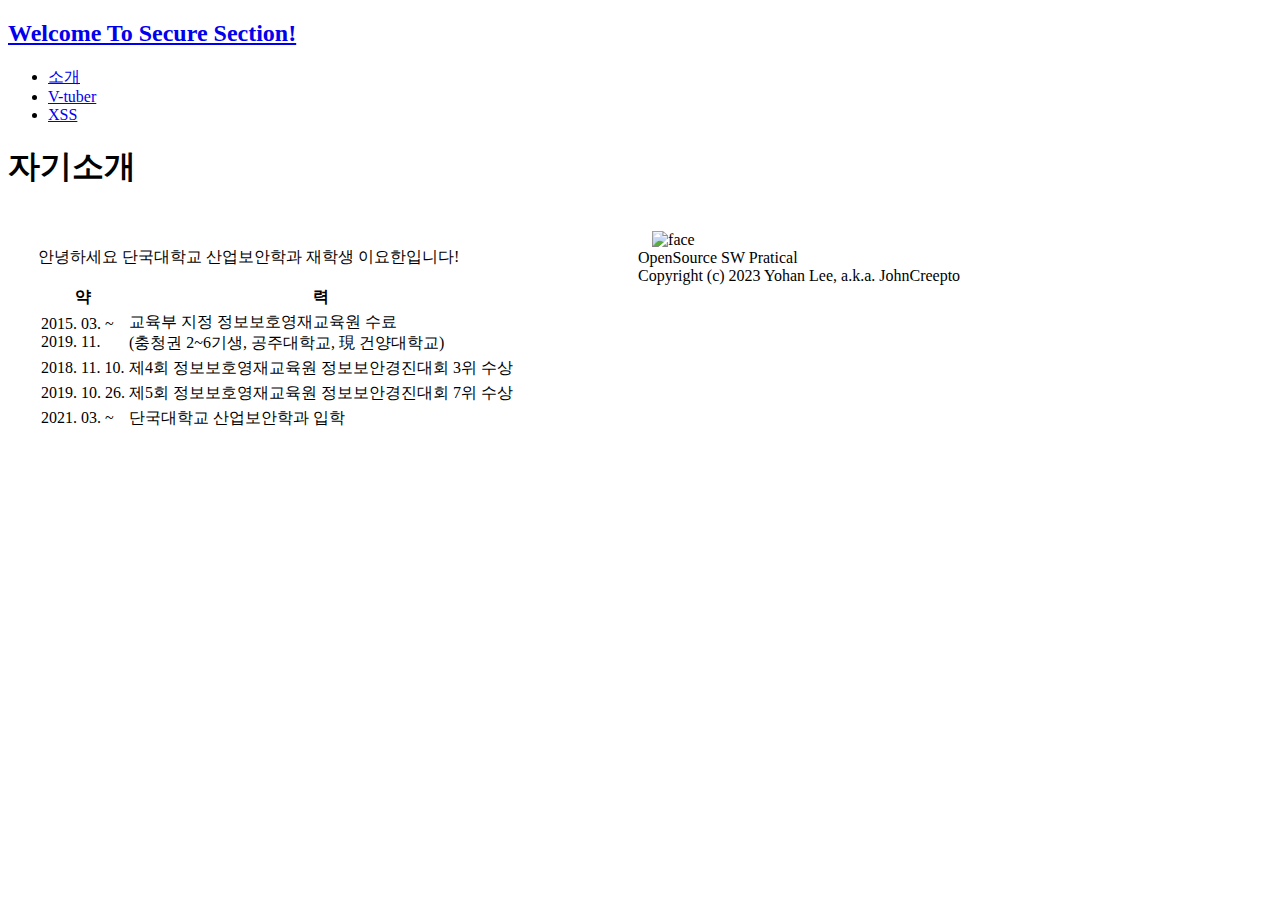
==== files/intro.html @ 6d383827 "update intro.html - readability enhenced 2" ====
<!DOCTYPE html>
<html>

<head>
    <meta charset="utf-8">
    <link rel="stylesheet" type="text/css" href="/Mid-Term-Project/files/style.css">
    <style>
        #viewtop {
            background: url("/Mid-Term-Project/images/hacker.png") center no-repeat;
            width: 100%;
            background-size: cover;
        }

        .paragraph {
            padding: 20px 30px 10px 30px;
        }

        #paragraph_1 {
            float: left;
            width: 49%;
            padding-right: 10px;
        }

        #paragraph_2 {
            float: right;
            width: 49%;
            padding-left: 10px;
        }
    </style>
    <title>Who I Am?</title>
</head>

<body>
<header>
    <div id="logo">
        <h2><a href="/Mid-Term-Project/index.html">Welcome To Secure Section!</a></h2>
        <ul>
            <li><a href="/Mid-Term-Project/files/intro.html">소개</a></li>
            <li><a href="/Mid-Term-Project/files/Vtuber.html">V-tuber</a></li>
            <li><a href="/Mid-Term-Project/files/xss.html">XSS</a></li>
        </ul>
    </div>
</header>

<section>

    <h1 id="viewtop">자기소개</h1>
    <div class="paragraph">
        <div id="paragraph_1">
            <p>
                안녕하세요 단국대학교 산업보안학과 재학생 이요한입니다!<br>
                <table border="0">
                    <th>   약</th>
                    <th>력   </th>
                    <tr>
                        <td>2015. 03. ~ <br>2019. 11. </td>
                        <td>교육부 지정 정보보호영재교육원 수료<br>(충청권 2~6기생, 공주대학교, 現 건양대학교)</td>
                    </tr>
                    <tr>
                        <td>2018. 11. 10. </td>
                        <td>제4회 정보보호영재교육원 정보보안경진대회 3위 수상</td>
                    </tr>
                    <tr>
                        <td>2019. 10. 26. </td>
                        <td>제5회 정보보호영재교육원 정보보안경진대회 7위 수상</td>
                    </tr>
                    <tr>
                        <td>2021. 03. ~ </td>
                        <td>단국대학교 산업보안학과 입학</td>
                    </tr>
                </table>
            </p>
        </div>
        <div id="paragraph_2">
            <img src="/Mid-Term-Project/images/name.png" alt="face">
        </div>
    </div>


</section>

<footer> OpenSource SW Pratical
    <br>Copyright (c) 2023 Yohan Lee, a.k.a. JohnCreepto</footer>
</body>

</html>
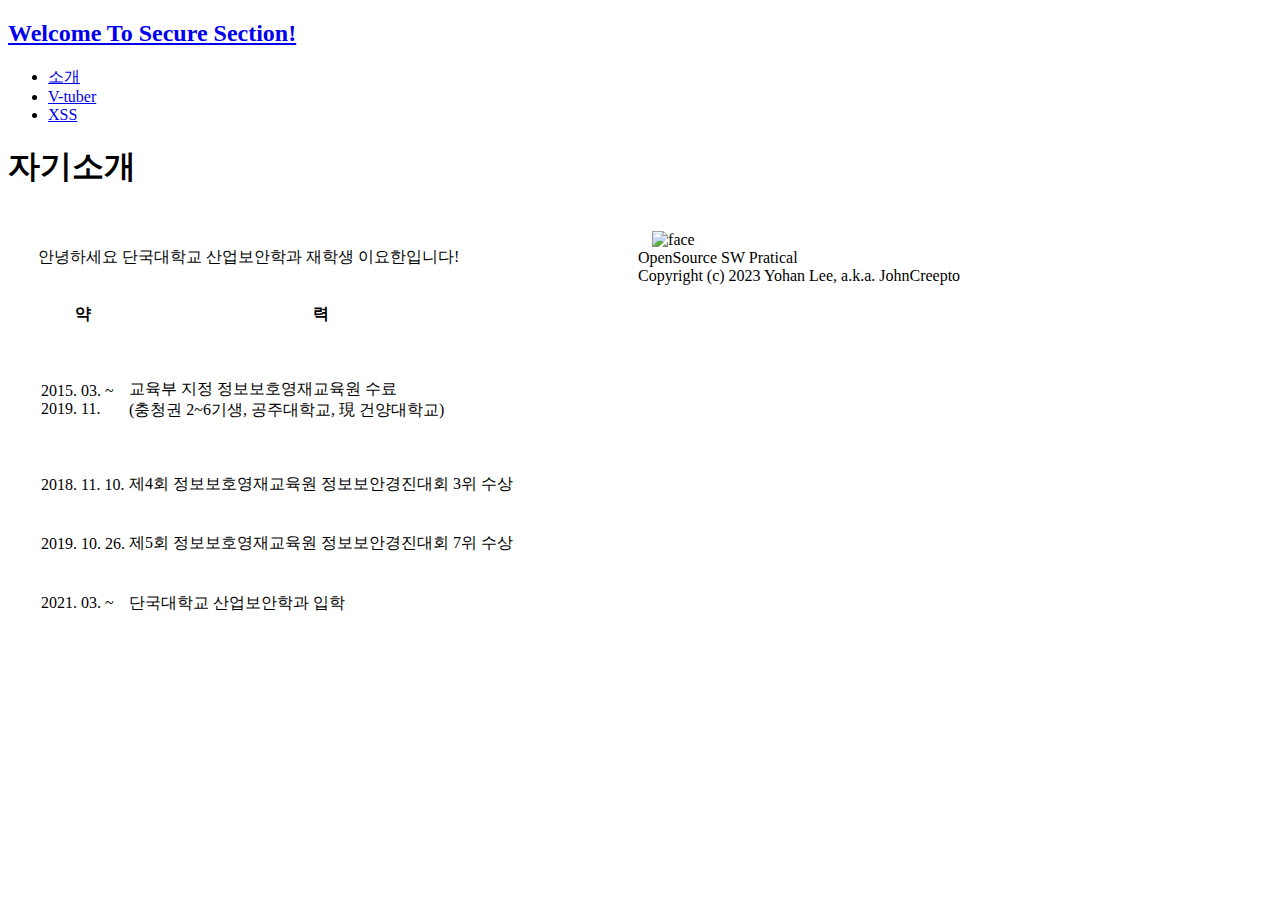
==== commit a5e64a23: "update intro.html - readability enhenced 3" ====
--- a/files/intro.html
+++ b/files/intro.html
@@ -49,7 +49,7 @@
         <div id="paragraph_1">
             <p>
                 안녕하세요 단국대학교 산업보안학과 재학생 이요한입니다!<br>
-                <table border="0">
+                <table border="0" height="350">
                     <th>   약</th>
                     <th>력   </th>
                     <tr>
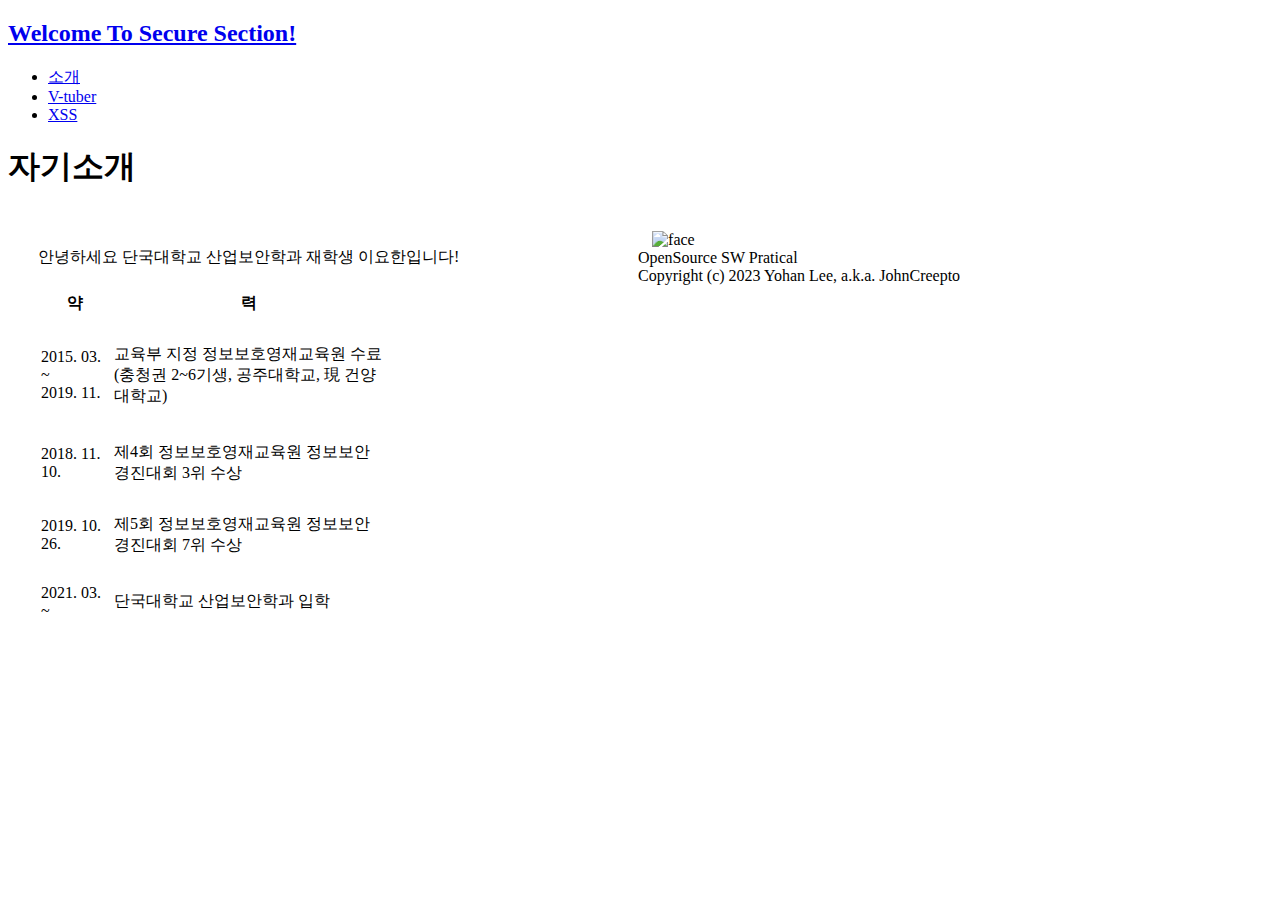
==== commit 12224446: "update intro.html - readability enhenced 4" ====
--- a/files/intro.html
+++ b/files/intro.html
@@ -49,7 +49,7 @@
         <div id="paragraph_1">
             <p>
                 안녕하세요 단국대학교 산업보안학과 재학생 이요한입니다!<br>
-                <table border="0" height="350">
+                <table border="0" width="350" height="350">
                     <th>   약</th>
                     <th>력   </th>
                     <tr>
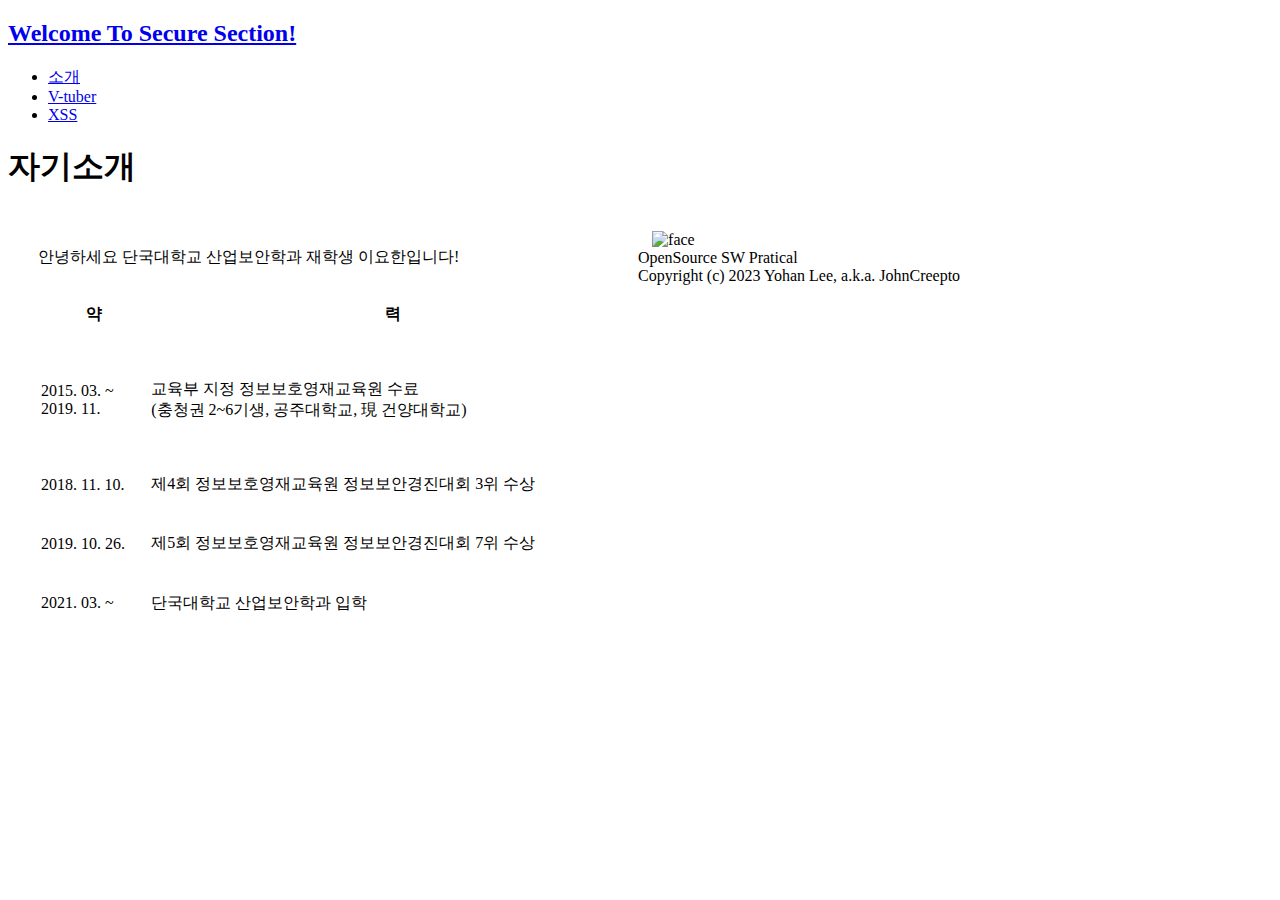
==== commit 3dac5ca6: "update intro.html - readability enhenced 4-1" ====
--- a/files/intro.html
+++ b/files/intro.html
@@ -49,7 +49,7 @@
         <div id="paragraph_1">
             <p>
                 안녕하세요 단국대학교 산업보안학과 재학생 이요한입니다!<br>
-                <table border="0" width="350" height="350">
+                <table border="0" width="600" height="350">
                     <th>   약</th>
                     <th>력   </th>
                     <tr>
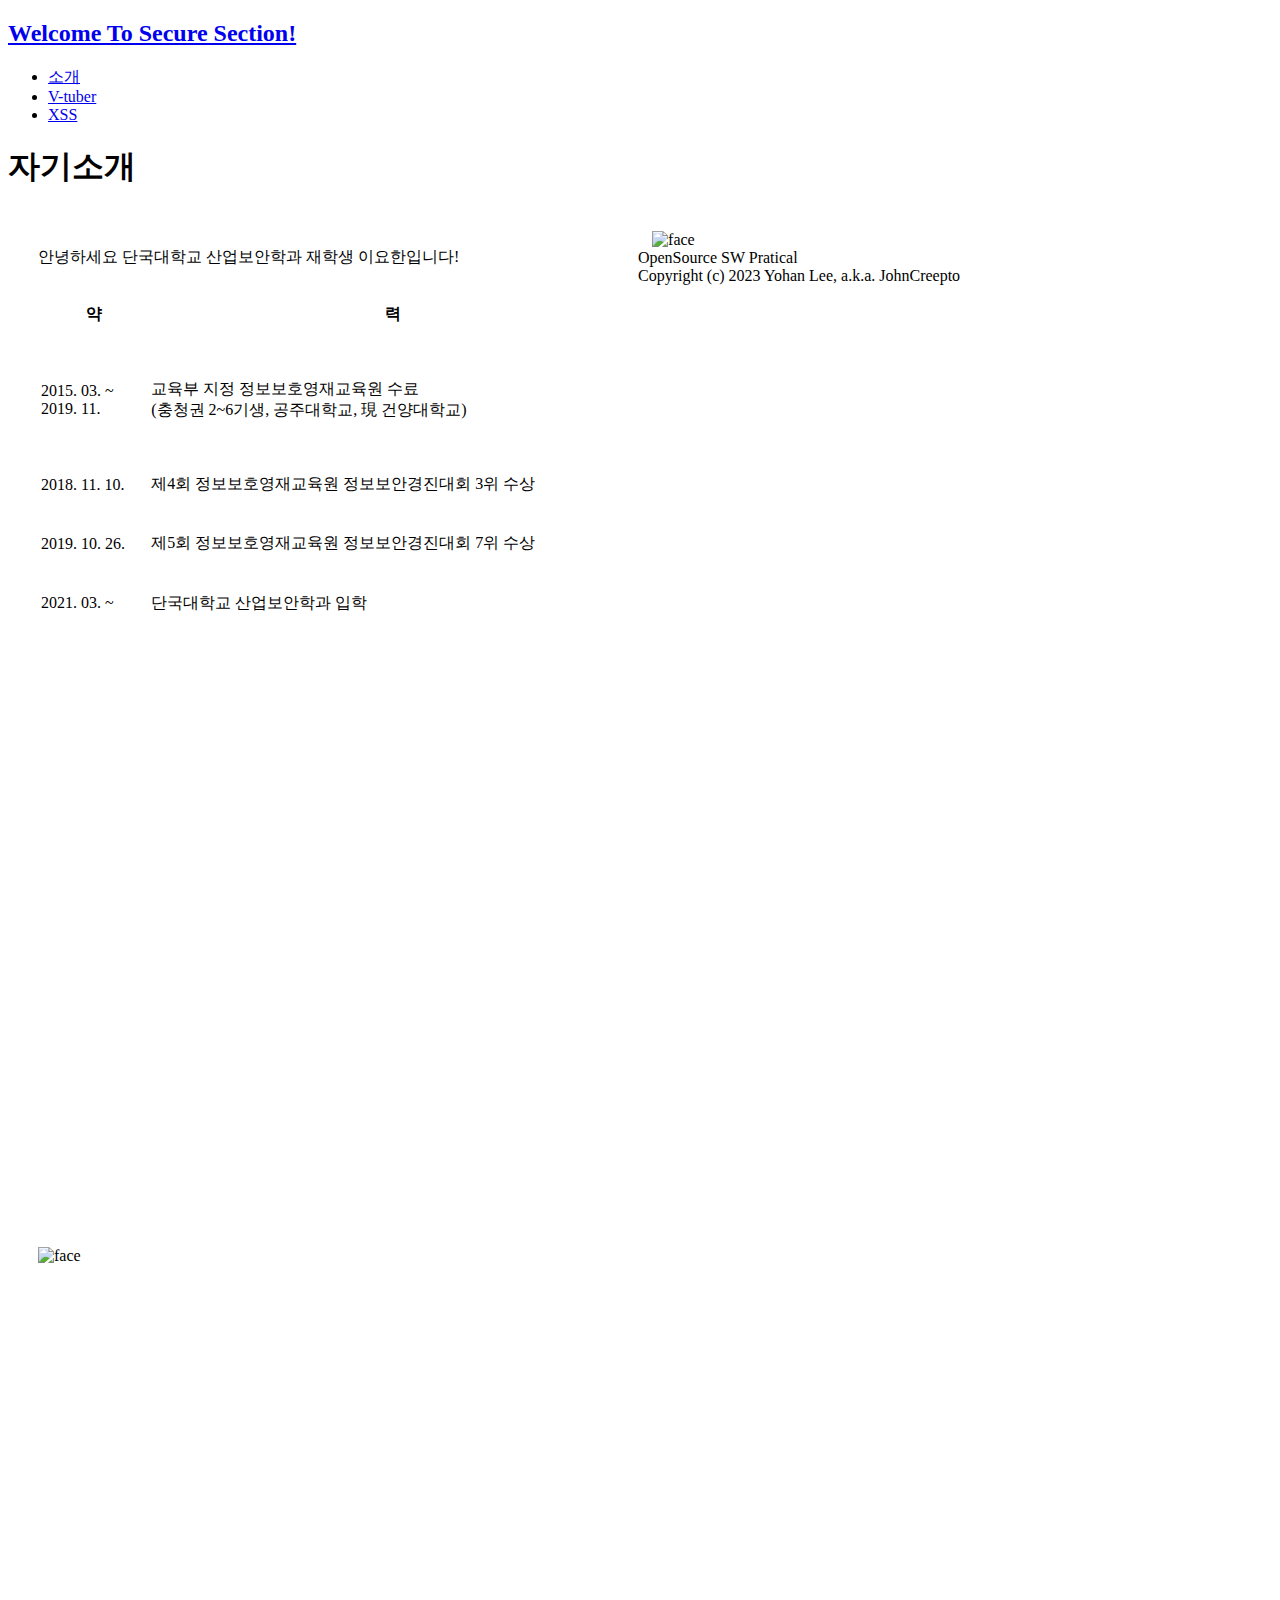
==== commit 58400dee: "update xss_flag & intro" ====
--- a/files/intro.html
+++ b/files/intro.html
@@ -15,13 +15,22 @@
             padding: 20px 30px 10px 30px;
         }
 
-        #paragraph_1 {
+        .paragraph .selfpr {
             float: left;
             width: 49%;
+            height : 1500px;
             padding-right: 10px;
         }
 
-        #paragraph_2 {
+        .paragraph .selfpr .pr {
+            height : 1000px;
+        }
+
+        .paragraph .selfpr .f12 {
+            height : 500px;
+        }
+
+        .paragraph .face{
             float: right;
             width: 49%;
             padding-left: 10px;
@@ -46,9 +55,10 @@
 
     <h1 id="viewtop">자기소개</h1>
     <div class="paragraph">
-        <div id="paragraph_1">
-            <p>
-                안녕하세요 단국대학교 산업보안학과 재학생 이요한입니다!<br>
+        <div class="selfpr">
+            <div class="pr">
+                <p>
+                    안녕하세요 단국대학교 산업보안학과 재학생 이요한입니다!<br>
                 <table border="0" width="600" height="350">
                     <th>   약</th>
                     <th>력   </th>
@@ -69,9 +79,13 @@
                         <td>단국대학교 산업보안학과 입학</td>
                     </tr>
                 </table>
-            </p>
+                </p>
+            </div>
+            <div>
+                <img src="/Mid-Term-Project/images/f12.png" alt="face">
+            </div>
         </div>
-        <div id="paragraph_2">
+        <div class="face">
             <img src="/Mid-Term-Project/images/name.png" alt="face">
         </div>
     </div>
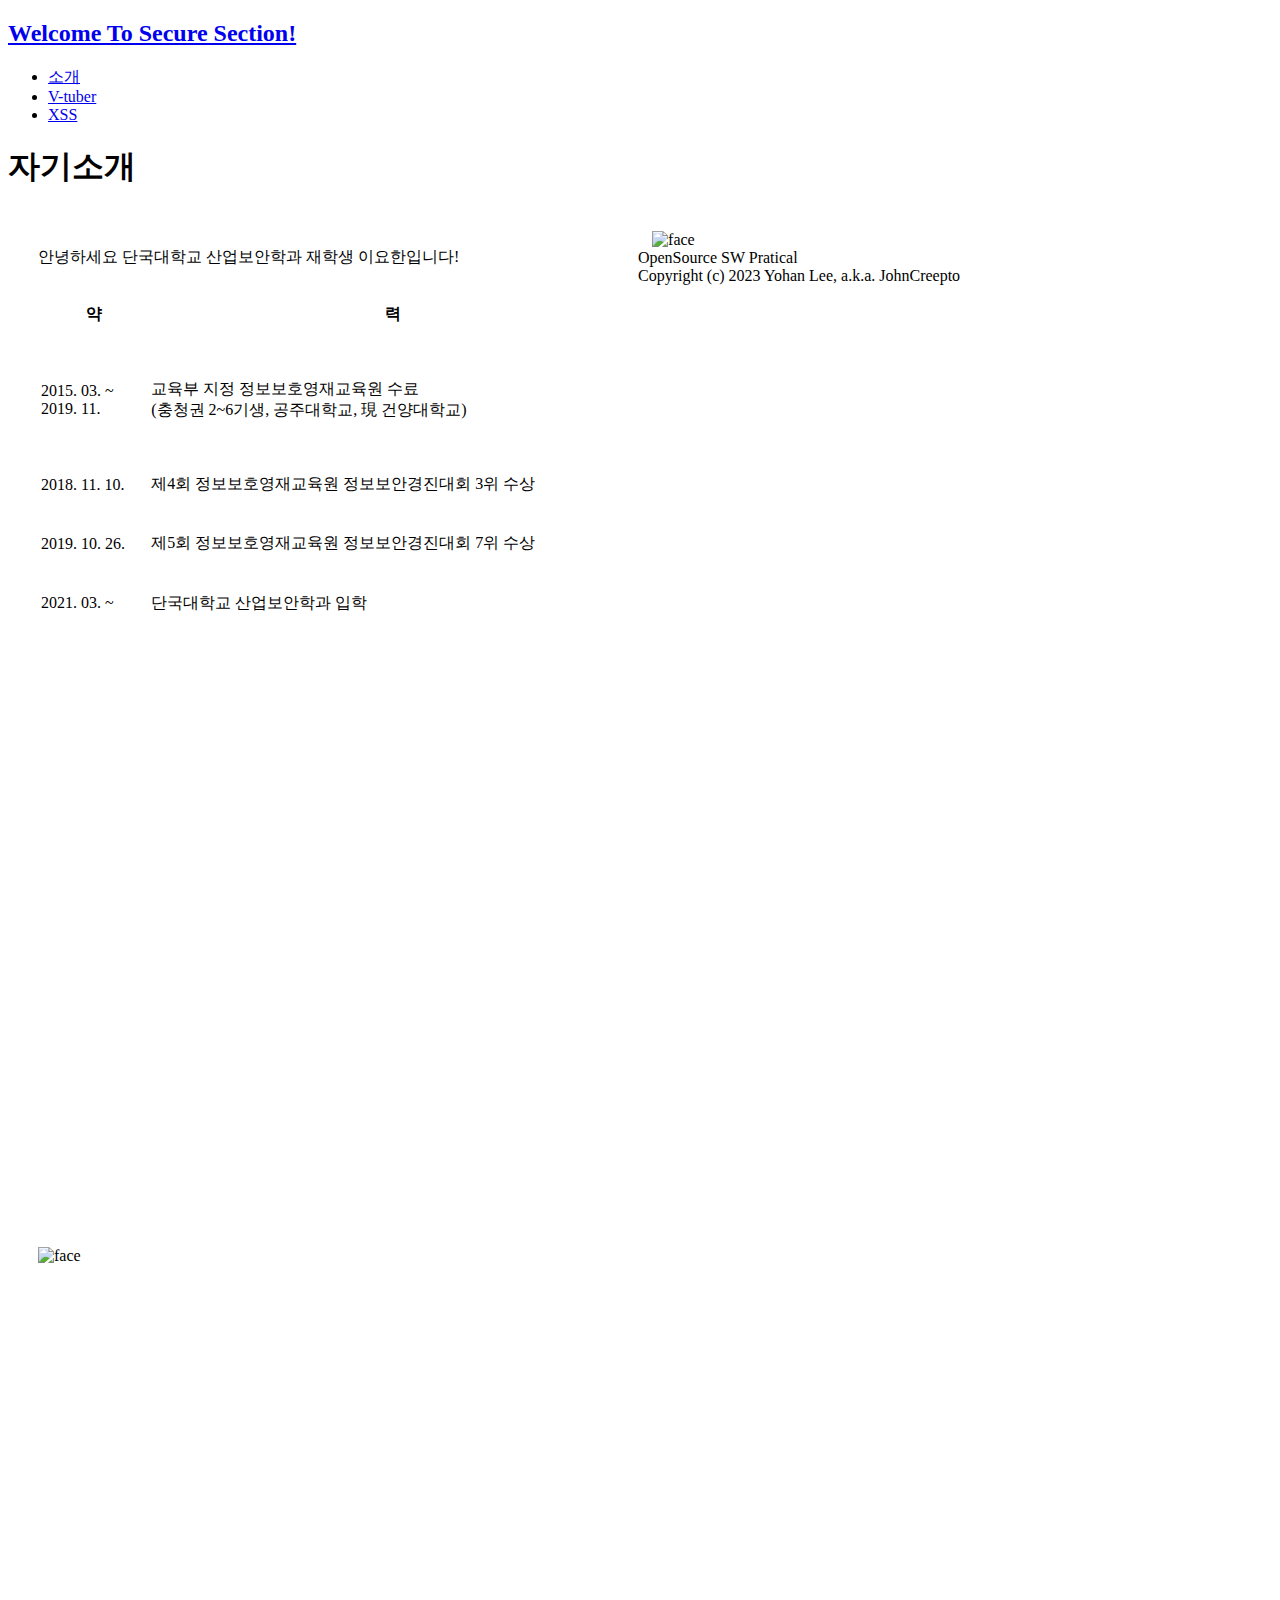
==== commit abf2e58d: "update intro.html" ====
--- a/files/intro.html
+++ b/files/intro.html
@@ -81,8 +81,8 @@
                 </table>
                 </p>
             </div>
-            <div>
-                <img src="/Mid-Term-Project/images/f12.png" alt="face">
+            <div class="f12">
+                <img src="/Mid-Term-Project/images/F12.png" alt="face">
             </div>
         </div>
         <div class="face">
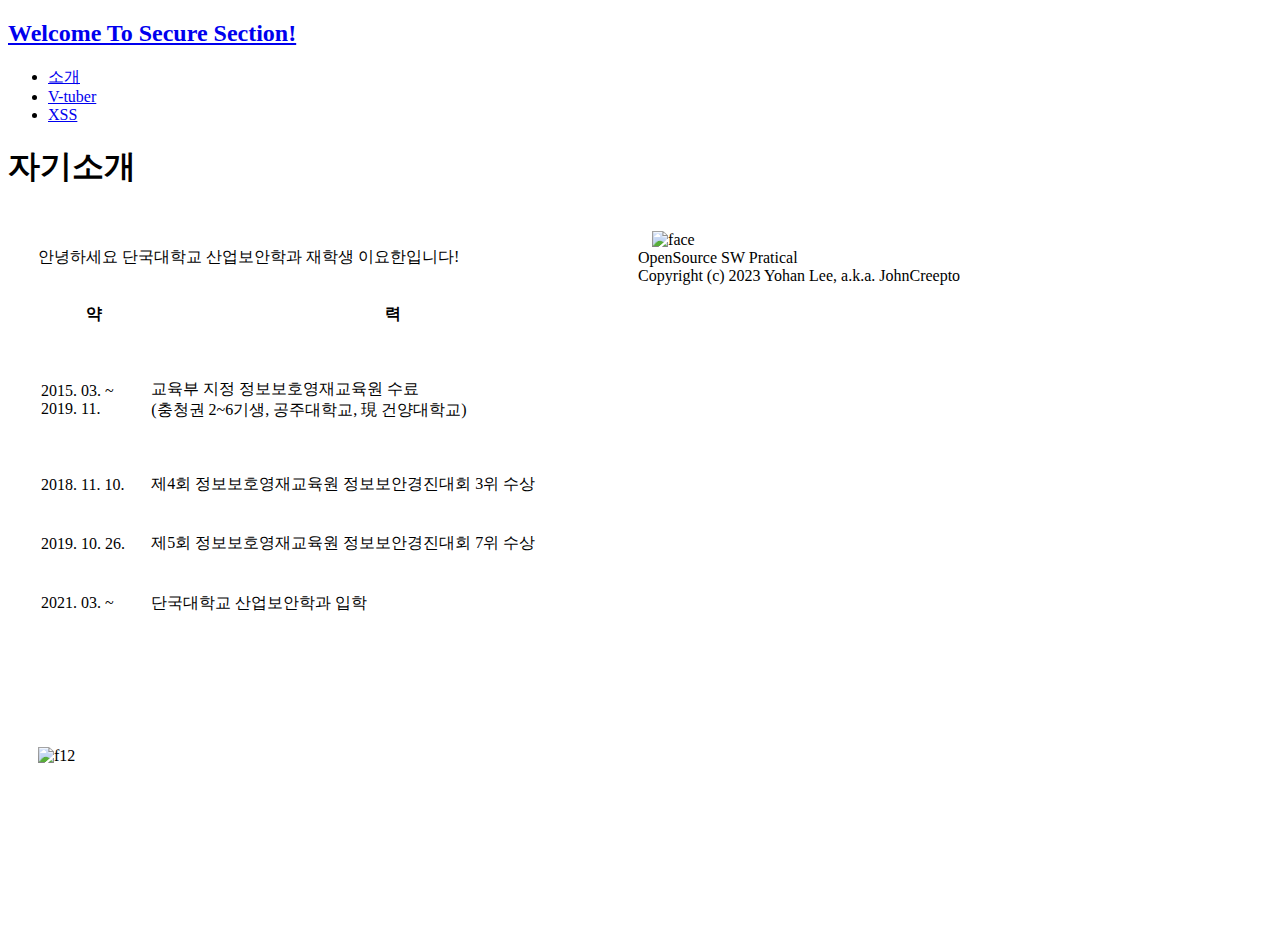
==== commit 16783e19: "update intro.html" ====
--- a/files/intro.html
+++ b/files/intro.html
@@ -18,16 +18,16 @@
         .paragraph .selfpr {
             float: left;
             width: 49%;
-            height : 1500px;
+            height : 700px;
             padding-right: 10px;
         }
 
         .paragraph .selfpr .pr {
-            height : 1000px;
+            height : 500px;
         }
 
         .paragraph .selfpr .f12 {
-            height : 500px;
+            height : 200px;
         }
 
         .paragraph .face{
@@ -82,7 +82,7 @@
                 </p>
             </div>
             <div class="f12">
-                <img src="/Mid-Term-Project/images/F12.png" alt="face">
+                <img src="/Mid-Term-Project/images/F12.png" alt="f12" width="100" height="100">
             </div>
         </div>
         <div class="face">
